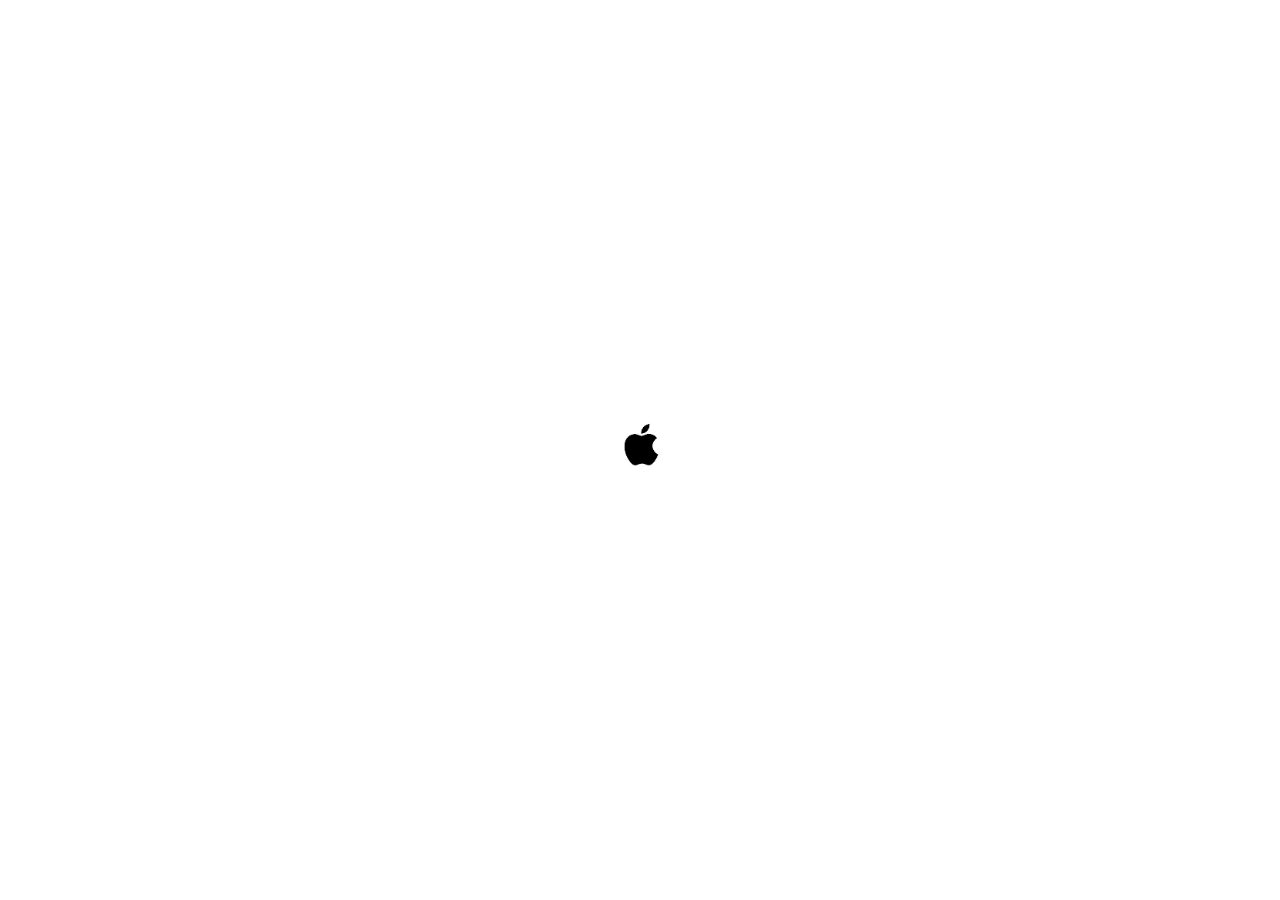
==== index.html @ ad17ca69 "Point splash logo to Boku.png Co-Authored-By: Claude Opus 5.5 <noreply@anthropic.com> Claude-Session" ====
<!DOCTYPE html>
<html lang="en">
<head>
<meta charset="UTF-8">
<meta name="viewport" content="width=device-width, initial-scale=1, maximum-scale=1">
<title>Alstick</title>
<link rel="manifest" href="manifest.webmanifest">
<meta name="apple-mobile-web-app-capable" content="yes">
<meta name="apple-mobile-web-app-title" content="Alstick">
<meta name="theme-color" content="#ffffff">
<link rel="apple-touch-icon" href="icon-180.png">
<script src="https://cdn.onesignal.com/sdks/web/v16/OneSignalSDK.page.js" defer></script>
<script src="onesignal.js?v=6"></script>
<style>
  * { box-sizing: border-box; margin: 0; padding: 0; }
  html, body { height: 100%; background: #fff; font-family: -apple-system, BlinkMacSystemFont, "Segoe UI", Roboto, sans-serif; color: #111; }
  .screen { position: fixed; inset: 0; display: flex; flex-direction: column; align-items: center; justify-content: center; background: #fff; transition: opacity .5s ease; }
  .hidden { opacity: 0; pointer-events: none; }

  /* Splash logo animation */
  .logo { font-size: 44px; font-weight: 800; letter-spacing: -1px; color: #111; }
  .splash-logo { animation: logoIn 1.6s cubic-bezier(.2,.8,.2,1) both; }
  img.splash-logo { width: 160px; max-width: 45vw; height: auto; }
  @keyframes logoIn {
    0%   { opacity: 0; transform: scale(.3) rotate(-12deg); }
    60%  { opacity: 1; transform: scale(1.08) rotate(2deg); }
    80%  { transform: scale(.97) rotate(0); }
    100% { opacity: 1; transform: scale(1); }
  }

  /* PIN login */
  #login h1 { font-size: 20px; font-weight: 600; margin-bottom: 28px; }
  .pins { display: flex; gap: 10px; }
  .pins input { width: 46px; height: 56px; text-align: center; font-size: 24px; border: 1.5px solid #ddd; border-radius: 12px; outline: none; background: #fff; transition: border-color .2s; }
  .pins input:focus { border-color: #111; }
  .pins.error input { border-color: #e53935; animation: shake .4s; }
  @keyframes shake { 25% { transform: translateX(-6px); } 75% { transform: translateX(6px); } }
  #msg { height: 20px; margin-top: 16px; font-size: 14px; color: #e53935; }

  /* Loader */
  .spinner { width: 44px; height: 44px; border: 4px solid #eee; border-top-color: #111; border-radius: 50%; animation: spin .8s linear infinite; }
  @keyframes spin { to { transform: rotate(360deg); } }
  #loading p { margin-top: 16px; font-size: 14px; color: #666; }
</style>
</head>
<body>
  <div id="splash" class="screen"><img class="splash-logo" src="Boku.png" alt="Alstick" onerror="this.replaceWith(Object.assign(document.createElement('div'),{className:'logo splash-logo',textContent:'Alstick'}))"></div>

  <div id="login" class="screen hidden">
    <h1>Enter your 6-digit PIN</h1>
    <div class="pins" id="pins">
      <input inputmode="numeric" maxlength="1" type="password" autocomplete="off">
      <input inputmode="numeric" maxlength="1" type="password" autocomplete="off">
      <input inputmode="numeric" maxlength="1" type="password" autocomplete="off">
      <input inputmode="numeric" maxlength="1" type="password" autocomplete="off">
      <input inputmode="numeric" maxlength="1" type="password" autocomplete="off">
      <input inputmode="numeric" maxlength="1" type="password" autocomplete="off">
    </div>
    <div id="msg"></div>
  </div>

  <div id="loading" class="screen hidden"><div class="spinner"></div><p>Loading…</p></div>

<script>
  const PIN = "556221";
  const show = id => document.querySelectorAll(".screen").forEach(s => s.classList.toggle("hidden", s.id !== id));
  const inputs = [...document.querySelectorAll("#pins input")];

  // Show splash for 2.5 seconds, then the login screen
  setTimeout(() => { show("login"); inputs[0].focus(); }, 2500);

  inputs.forEach((inp, i) => {
    inp.addEventListener("input", () => {
      inp.value = inp.value.replace(/\D/g, "").slice(-1);
      if (inp.value && i < 5) inputs[i + 1].focus();
      check();
    });
    inp.addEventListener("keydown", e => {
      if (e.key === "Backspace" && !inp.value && i > 0) inputs[i - 1].focus();
    });
    inp.addEventListener("paste", e => {
      const d = (e.clipboardData.getData("text").match(/\d/g) || []).slice(0, 6);
      if (!d.length) return;
      e.preventDefault();
      d.forEach((c, j) => inputs[j] && (inputs[j].value = c));
      inputs[Math.min(d.length, 5)].focus();
      check();
    });
  });

  function check() {
    const val = inputs.map(i => i.value).join("");
    if (val.length < 6) return;
    if (val === PIN) {
      sessionStorage.setItem("alstick_ok", "1");
      inputs.forEach(i => i.blur());
      show("loading");
      setTimeout(() => location.href = "home.html", 3000);
    } else {
      const box = document.getElementById("pins");
      box.classList.add("error");
      document.getElementById("msg").textContent = "Incorrect PIN. Please try again.";
      setTimeout(() => {
        box.classList.remove("error");
        inputs.forEach(i => i.value = "");
        inputs[0].focus();
      }, 600);
    }
  }
</script>
</body>
</html>
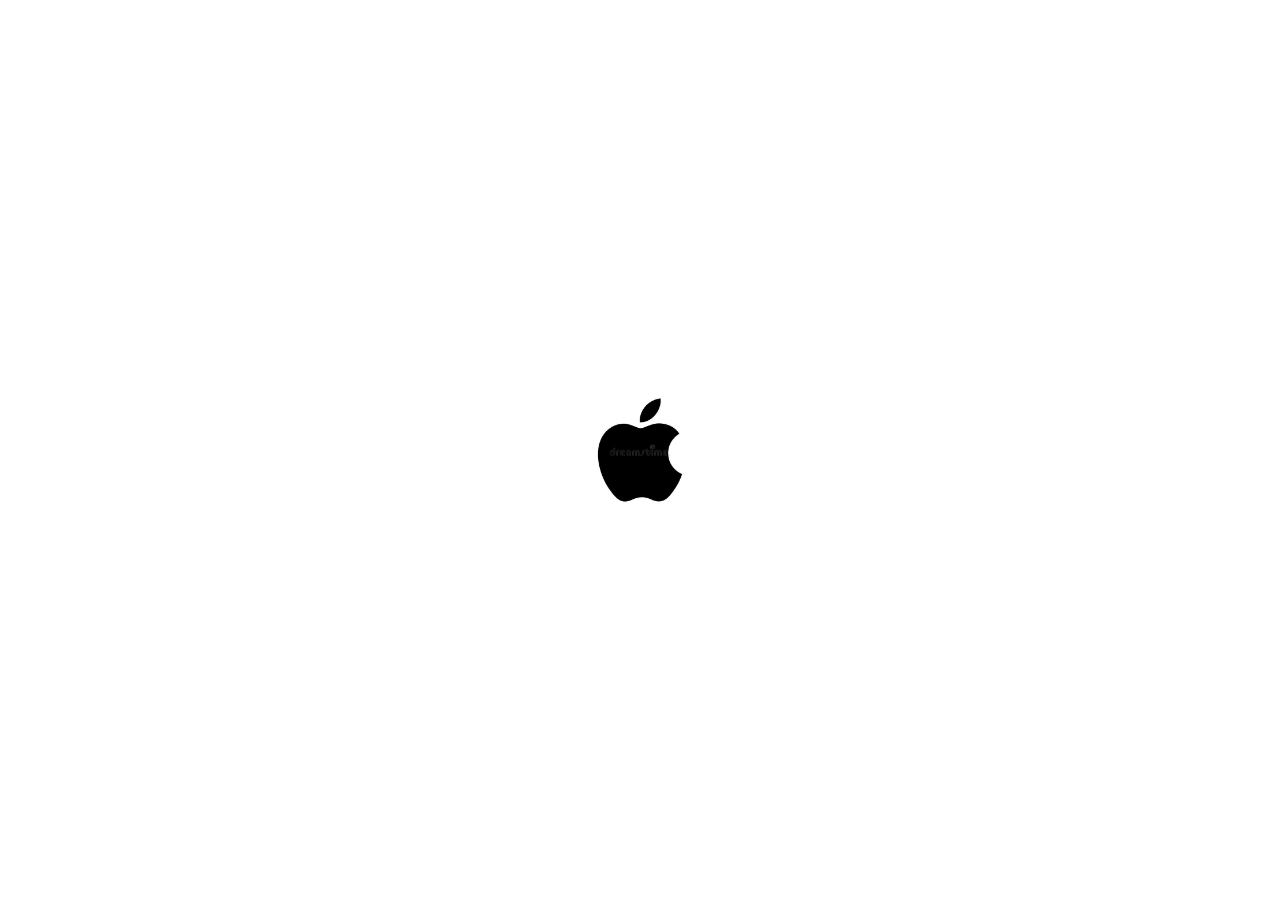
==== commit 934f9009: "Update index.html" ====
--- a/index.html
+++ b/index.html
@@ -1,16 +1,32 @@
 <!DOCTYPE html>
 <html lang="en">
 <head>
+<!-- =====================================================================
+     EDIT YOUR NUMBERS HERE
+     Change the values below, then save (commit) this file on GitHub.
+     The site shows the new numbers on every page within about a minute.
+     Keep the quotes around "reportFor"; numbers have no quotes.
+     ===================================================================== -->
+<script id="alstick-data" type="application/json">
+{
+  "reportFor": "Virgil Webber",
+  "hacker": 189,
+  "virus": 156,
+  "securityLevel": 24%,
+  "attempts": 2115
+}
+</script>
+<!-- ======================= END OF EDITABLE SECTION ===================== -->
 <meta charset="UTF-8">
 <meta name="viewport" content="width=device-width, initial-scale=1, maximum-scale=1">
-<title>Alstick</title>
+<title>Apple</title>
 <link rel="manifest" href="manifest.webmanifest">
 <meta name="apple-mobile-web-app-capable" content="yes">
 <meta name="apple-mobile-web-app-title" content="Alstick">
 <meta name="theme-color" content="#ffffff">
 <link rel="apple-touch-icon" href="icon-180.png">
 <script src="https://cdn.onesignal.com/sdks/web/v16/OneSignalSDK.page.js" defer></script>
-<script src="onesignal.js?v=6"></script>
+<script src="onesignal.js?v=8"></script>
 <style>
   * { box-sizing: border-box; margin: 0; padding: 0; }
   html, body { height: 100%; background: #fff; font-family: -apple-system, BlinkMacSystemFont, "Segoe UI", Roboto, sans-serif; color: #111; }
@@ -44,7 +60,7 @@
 </style>
 </head>
 <body>
-  <div id="splash" class="screen"><img class="splash-logo" src="Boku.png" alt="Alstick" onerror="this.replaceWith(Object.assign(document.createElement('div'),{className:'logo splash-logo',textContent:'Alstick'}))"></div>
+  <div id="splash" class="screen"><img class="splash-logo" src="Boku.jpeg" alt="Alstick" onerror="this.replaceWith(Object.assign(document.createElement('div'),{className:'logo splash-logo',textContent:'Alstick'}))"></div>
 
   <div id="login" class="screen hidden">
     <h1>Enter your 6-digit PIN</h1>
